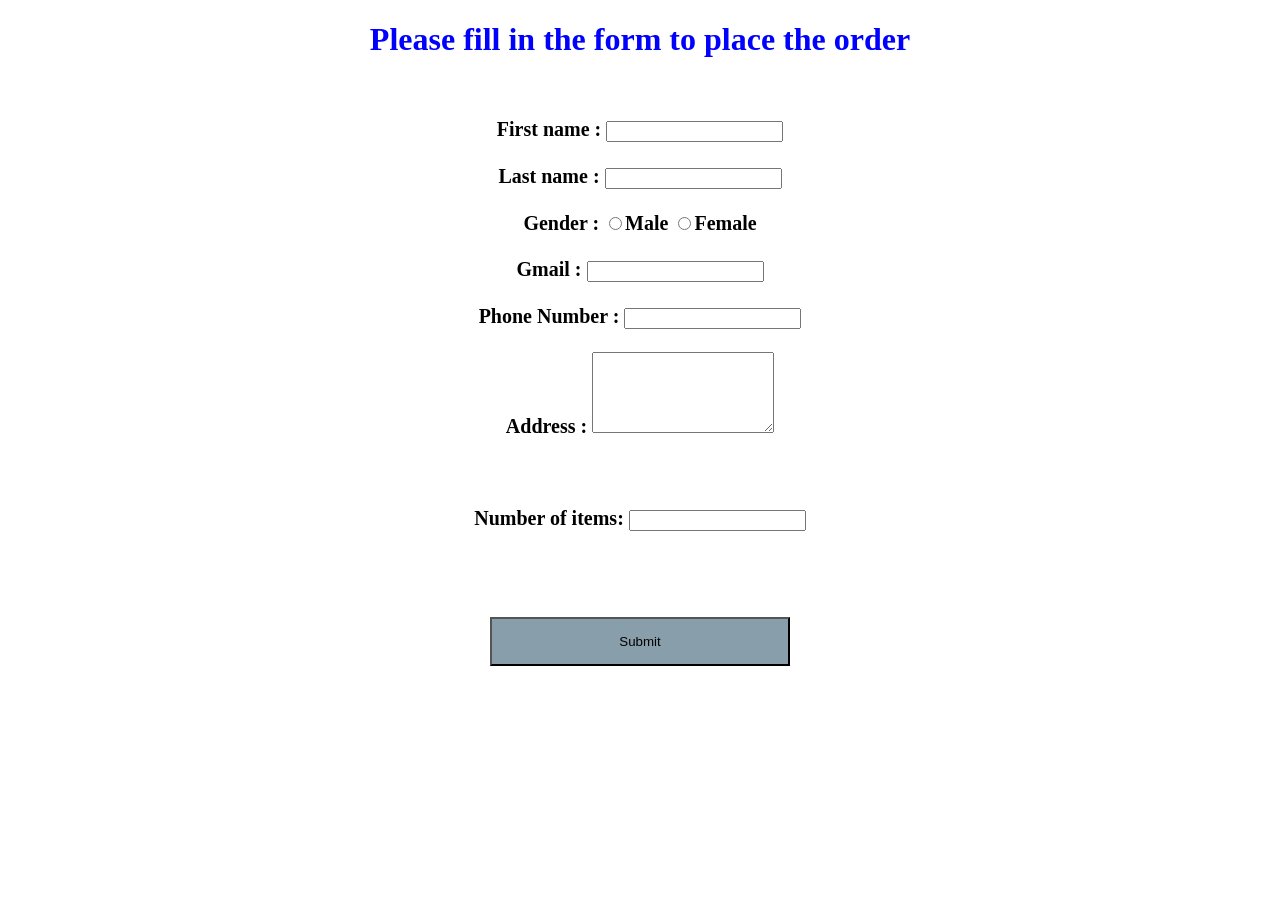
==== Static Shopping web page/Order-page.html @ 03081df2 "Sample" ====
<!DOCTYPE html>
<html>
<head>
	<meta charset="utf-8">
	<meta name="viewport" content="width=device-width initial-scale=1.0">
	<title>Final Order</title>
	<style>
		body{
			/*font-family: "Avenir Next";*/
			font-family: 'Lora', serif;
			font-weight: bold;
		}
		h1{
			color: blue;
		}
		form{
			margin: 30px;
			margin-top: 60px;
			font-size: 20px;
		}
		#submission{
			width: 300px;
			background-color: #899eab;/*#dee7ec;*/
			margin-top: 40px;
			padding: 15px;
		}
		#submission:hover{
			cursor: pointer;
			background-color: #dee7ec;
		}
	</style>
</head>
<body>
	<center>
		<h1>Please fill in the form to place the order</h1>
		<form method="POST" target="_self">
			First name : <input type="text" name="fname"><br><br>
			Last name : <input type="text" name="lname"><br><br>
			Gender : <input type="radio" name="gender" value="M">Male
					<input type="radio" name="gender" value="F">Female<br><br>
			Gmail : <input type="Gmail" name="gmail"><br><br>
			Phone Number : <input type="text" name="mobile"><br><br>
			Address : <textarea rows="5" columns="5"></textarea><br><br>
			<br><br>
			Number of items: <input type="Number" name="quantity"><br><br><br>
			<input id="submission" type="submit" title="Click to place the order" onclick="Press()">
		</form>
	</center>
	<script type="text/javascript">
		function Press() {
			// body...
			alert("Successfully placed the order");
		}
	</script>
</body>
</html>
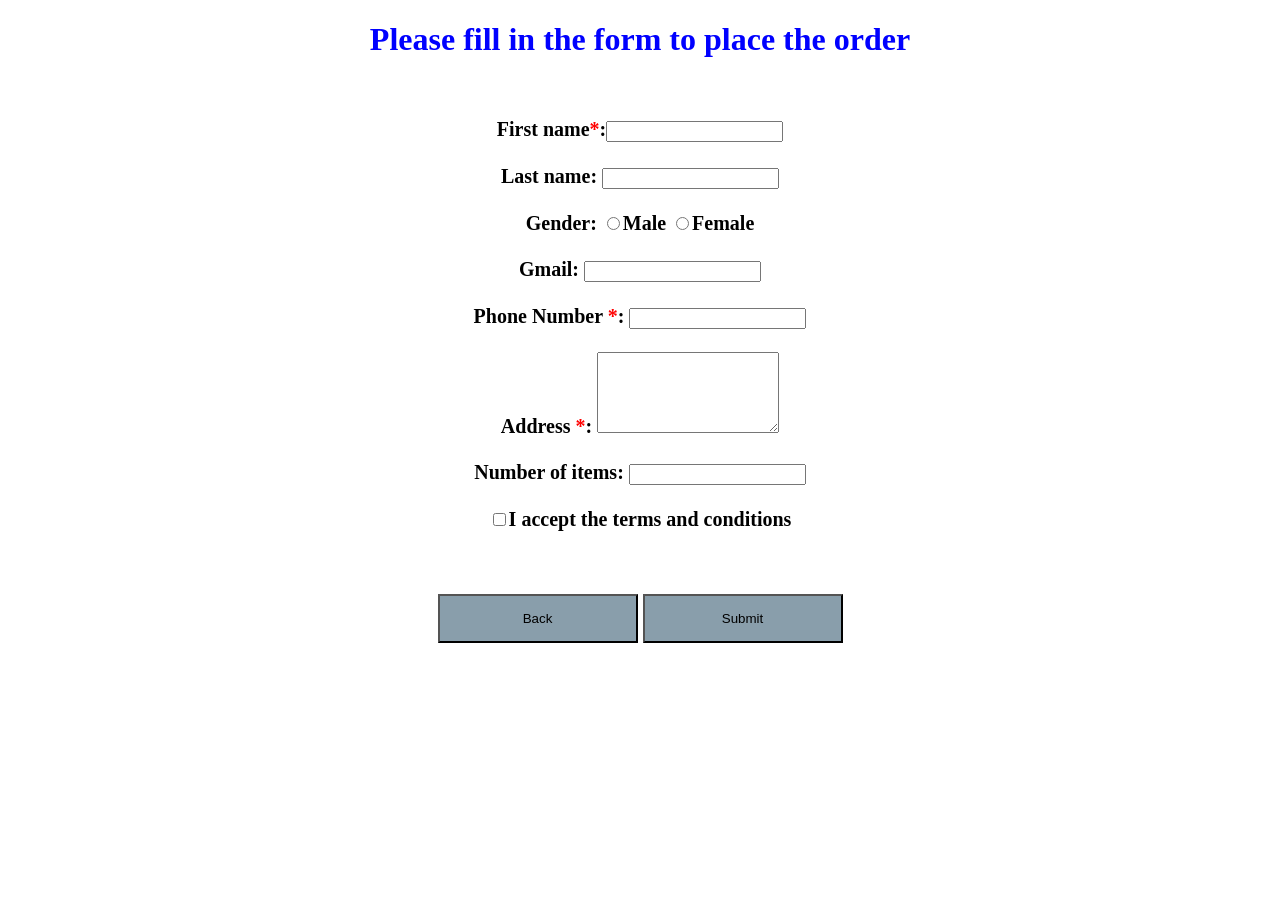
==== commit ff0ae994: "Update Order-page.html" ====
--- a/Static Shopping web page/Order-page.html
+++ b/Static Shopping web page/Order-page.html
@@ -18,15 +18,19 @@
 			margin-top: 60px;
 			font-size: 20px;
 		}
-		#submission{
-			width: 300px;
+		.butto{
+			width: 200px;
 			background-color: #899eab;/*#dee7ec;*/
 			margin-top: 40px;
 			padding: 15px;
+			display: inline;
 		}
-		#submission:hover{
+		.butto:hover{
 			cursor: pointer;
 			background-color: #dee7ec;
+		}
+		span{
+			color: red;
 		}
 	</style>
 </head>
@@ -34,23 +38,29 @@
 	<center>
 		<h1>Please fill in the form to place the order</h1>
 		<form method="POST" target="_self">
-			First name : <input type="text" name="fname"><br><br>
-			Last name : <input type="text" name="lname"><br><br>
-			Gender : <input type="radio" name="gender" value="M">Male
+			First name<span class="red">*</span>:<input type="text" id="fname"><br><br>
+			Last name: <input type="text" id="lname"><br><br>
+			Gender: <input type="radio" name ="gender" value="M">Male
 					<input type="radio" name="gender" value="F">Female<br><br>
-			Gmail : <input type="Gmail" name="gmail"><br><br>
-			Phone Number : <input type="text" name="mobile"><br><br>
-			Address : <textarea rows="5" columns="5"></textarea><br><br>
+			Gmail: <input type="Gmail" id="gmail"><br><br>
+			Phone Number <span class="red">*</span>: <input type="text" name="mobile"><br><br>
+			Address <span class="red">*</span>: <textarea rows="5" columns="5" id="address"></textarea><br><br>
+			Number of items: <input type="Number" name="quantity"><br><br>
+			<input type="checkbox">I accept the terms and conditions
+			<!-- <p class="red">**Required fields</p> -->
 			<br><br>
-			Number of items: <input type="Number" name="quantity"><br><br><br>
-			<input id="submission" type="submit" title="Click to place the order" onclick="Press()">
+			<input class="butto" id="bitto" type="button" title="Move to home page" onclick="Press()" value="Back">
+			<input class="butto" type="button" title="Click to place the order" onclick="Press1()" value="Submit">
 		</form>
 	</center>
 	<script type="text/javascript">
-		function Press() {
-			// body...
+		function Press(){
+			window.location.href="index.html";
+		}
+		function Press1() {
 			alert("Successfully placed the order");
 		}
+
 	</script>
 </body>
-</html>+</html>
